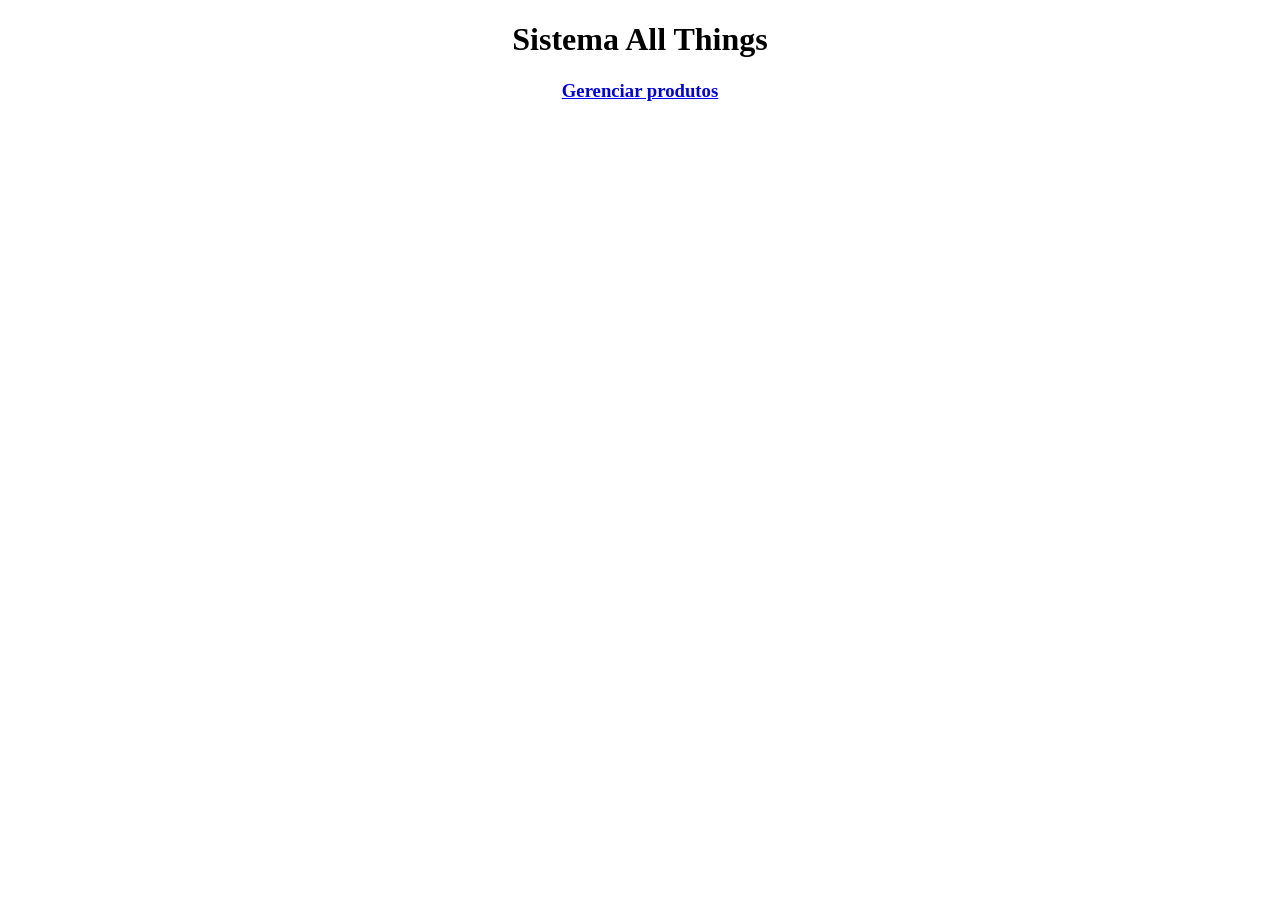
==== src/main/resources/templates/index.html @ ef74cb94 "fazendo o produto ser salvavel - formularios, etc" ====
<!DOCTYPE html>
<html lang="pt-br">
<head>
    <meta charset="UTF-8">
    <meta name="viewport" content="width=device-width, initial-scale=1.0">
    <title>Projeto All Things</title>
    <link rel="stylesheet" href="/src/main/resources/templates/stylesheet.css">
</head>
<body>
    <h1>Sistema All Things</h1>
    <h3><a href="/produtos/listar">
        Gerenciar produtos</a></h3>
</body>
</html>
---- src/main/resources/templates/stylesheet.css ----
h1, h3{
    align-items: center;
    text-align: center;
}
td {
    align-self: center;
    border-width: 1;
}
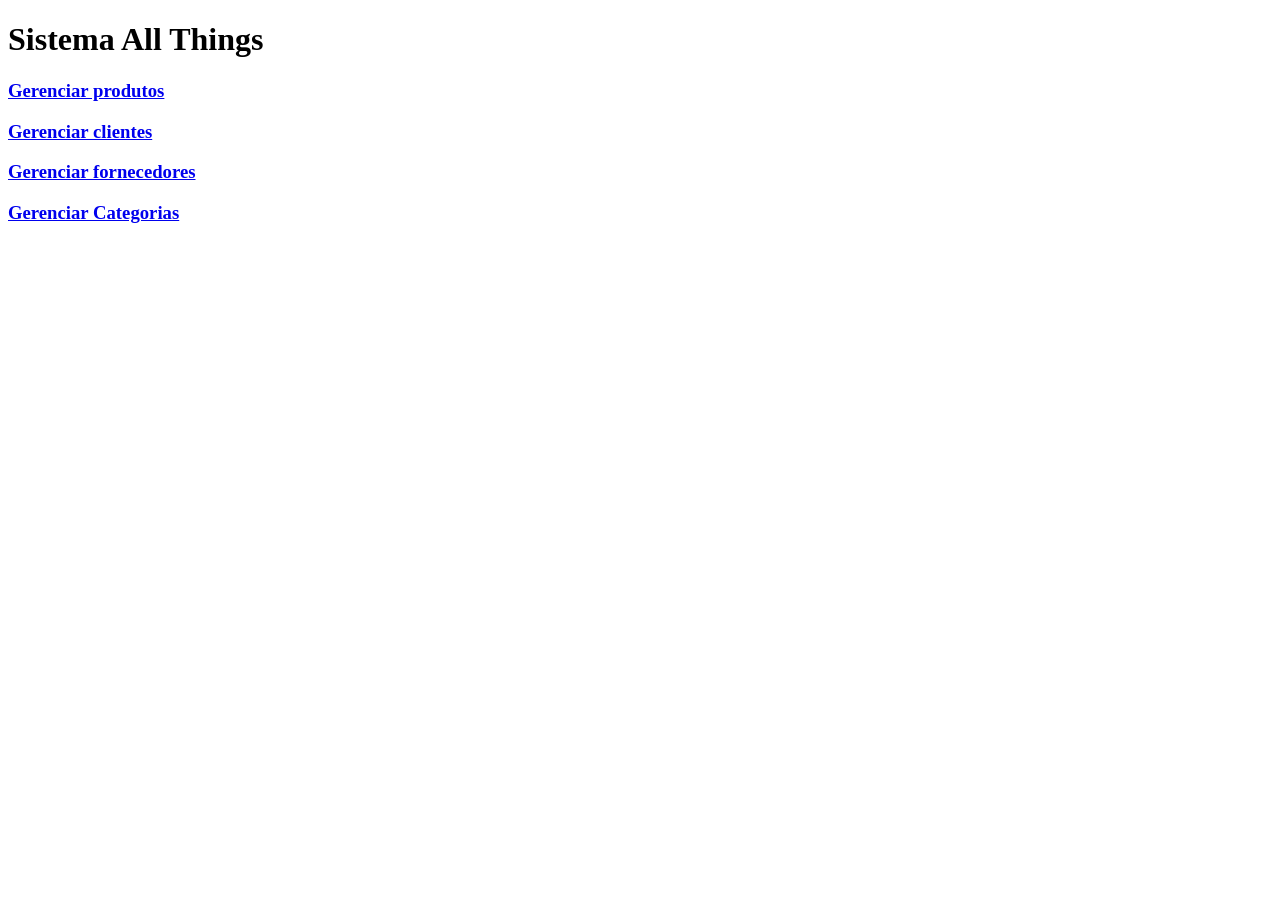
==== commit 2685ae9f: "implementação de categoria e mudança no css" ====
--- a/src/main/resources/templates/index.html
+++ b/src/main/resources/templates/index.html
@@ -4,11 +4,26 @@
     <meta charset="UTF-8">
     <meta name="viewport" content="width=device-width, initial-scale=1.0">
     <title>Projeto All Things</title>
-    <link rel="stylesheet" href="/src/main/resources/templates/stylesheet.css">
+    <link rel="stylesheet" th:href="@{/stylesheet.css}">
+    <link href="https://fonts.googleapis.com/css2?family=Quicksand:wght@400;500;600;700&display=swap" rel="stylesheet">
 </head>
 <body>
     <h1>Sistema All Things</h1>
-    <h3><a href="/produtos/listar">
+    <h3><a href="/produtos/listar" class="botao">
         Gerenciar produtos</a></h3>
+
+    <h3><a href="/clientes/listar" class="botao">
+        Gerenciar clientes
+    </a></h3>
+
+    <h3><a href="/fornecedores/listar" class="botao">
+        Gerenciar fornecedores
+    </a></h3>
+
+    <h3>
+        <a href="/categorias/listar" class="botao">
+            Gerenciar Categorias
+        </a>
+    </h3>
 </body>
 </html>
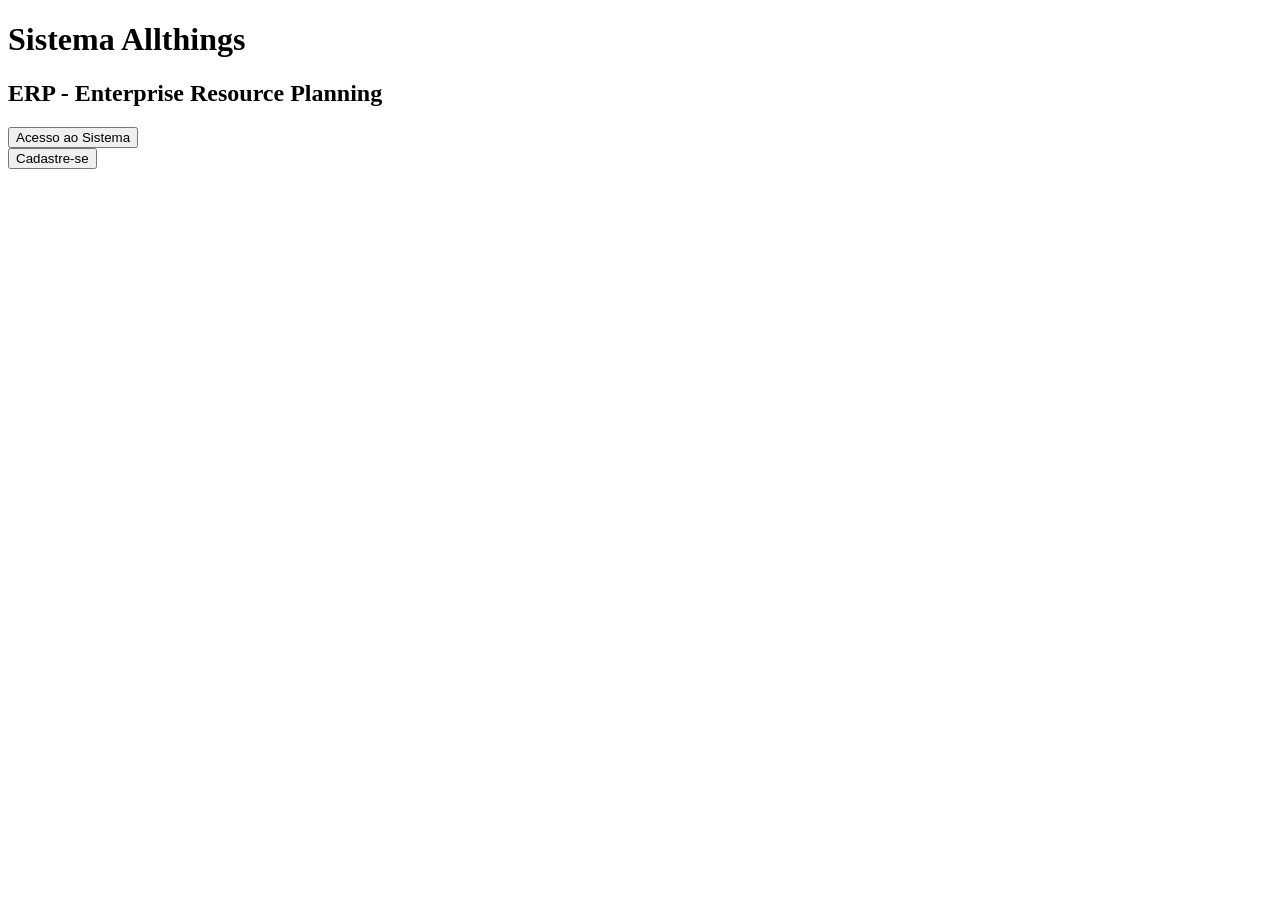
==== commit 71a59c13: "Login e usuarios(tentativa)" ====
--- a/src/main/resources/templates/index.html
+++ b/src/main/resources/templates/index.html
@@ -1,29 +1,25 @@
 <!DOCTYPE html>
 <html lang="pt-br">
-<head>
-    <meta charset="UTF-8">
-    <meta name="viewport" content="width=device-width, initial-scale=1.0">
-    <title>Projeto All Things</title>
-    <link rel="stylesheet" th:href="@{/stylesheet.css}">
-    <link href="https://fonts.googleapis.com/css2?family=Quicksand:wght@400;500;600;700&display=swap" rel="stylesheet">
-</head>
+    <head>
+        <meta charset="UTF-8">
+        <meta name="viewport" content="width=device-width, initial-scale=1.0">
+        <title>Sistema All Things</title>
+        <link rel="stylesheet" th:href="@{/stylesheet.css}">
+        <link href="https://fonts.googleapis.com/css2?family=Quicksand:wght@400;500;600;700&display=swap" rel="stylesheet">
+    </head>
 <body>
-    <h1>Sistema All Things</h1>
-    <h3><a href="/produtos/listar" class="botao">
-        Gerenciar produtos</a></h3>
 
-    <h3><a href="/clientes/listar" class="botao">
-        Gerenciar clientes
-    </a></h3>
+    <h1>Sistema Allthings</h1>
+    <h2>ERP - Enterprise Resource Planning</h2>
 
-    <h3><a href="/fornecedores/listar" class="botao">
-        Gerenciar fornecedores
-    </a></h3>
+    <form action="/login" method="get">
+        <button type="submit">Acesso ao Sistema</button>
+    </form>
 
-    <h3>
-        <a href="/categorias/listar" class="botao">
-            Gerenciar Categorias
-        </a>
-    </h3>
+    <form action="/usuarios/criar" method="get">
+        <button type="submit">Cadastre-se</button>
+    </form>
+    
+    
 </body>
 </html>
